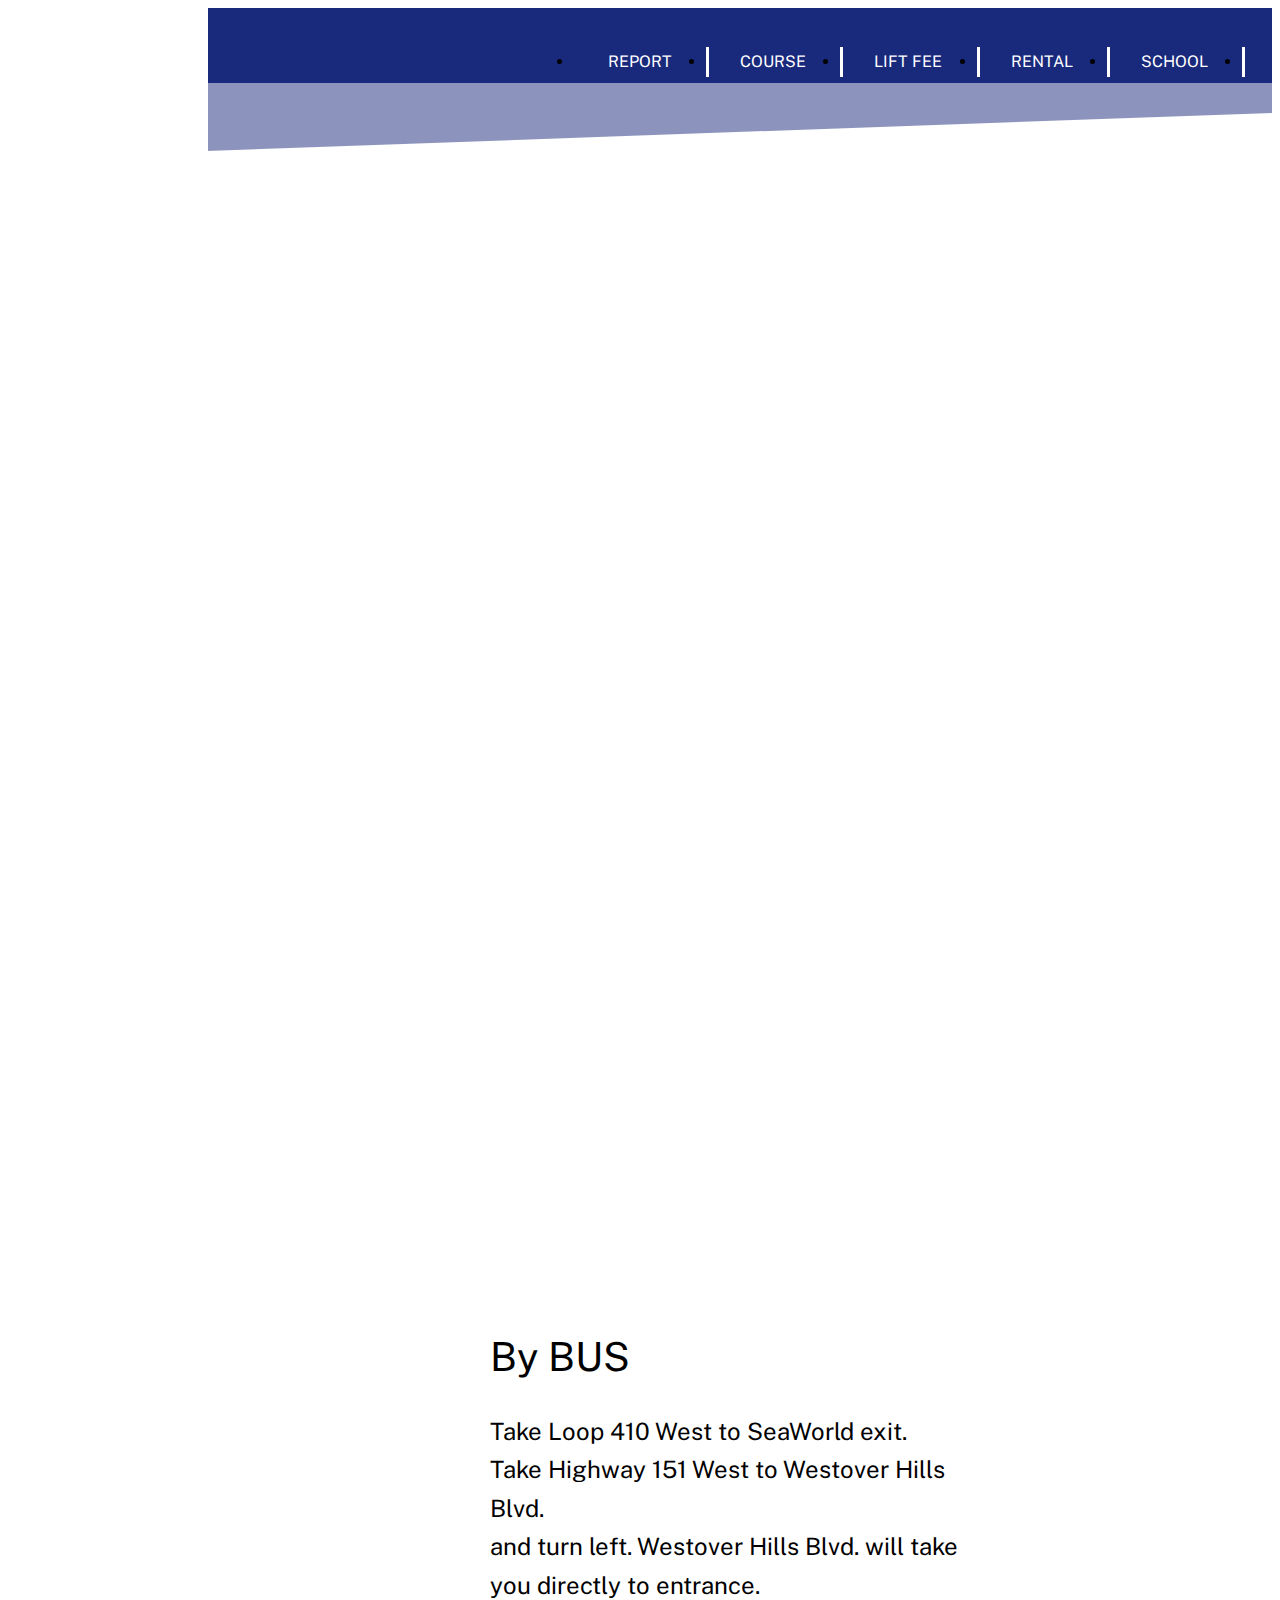
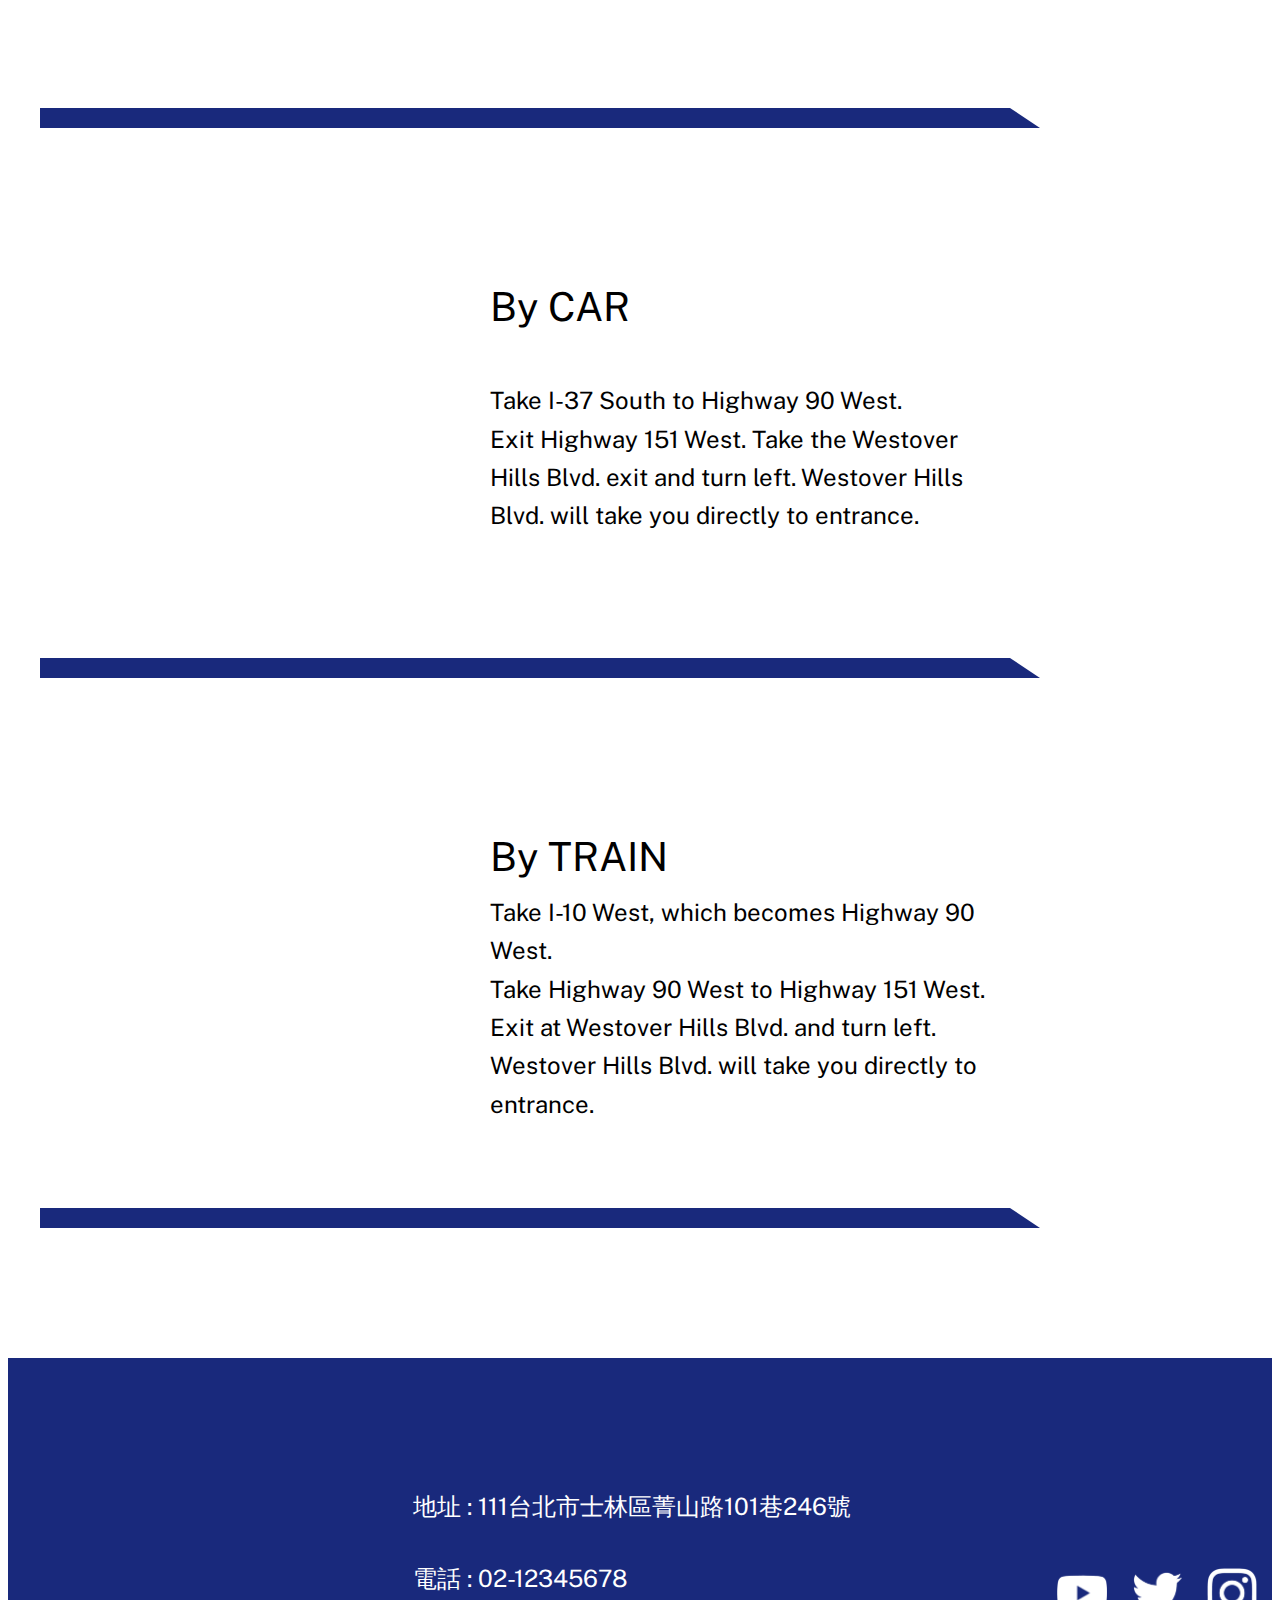
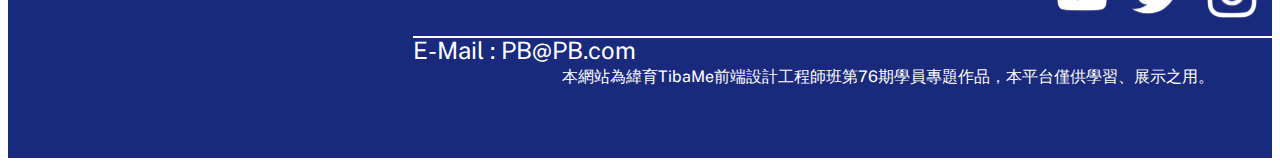
==== access.html @ 833af472 "0419" ====
<!DOCTYPE html>
<html lang="en">
<head>
    <meta charset="UTF-8">
    <meta http-equiv="X-UA-Compatible" content="IE=edge">
    <meta name="viewport" content="width=device-width, initial-scale=1.0">
    <link rel="stylesheet" href="./css/access.css">
    <link rel="stylesheet" href="./css/common.css">
    <link rel="preconnect" href="https://fonts.googleapis.com">
    <link rel="preconnect" href="https://fonts.gstatic.com" crossorigin>
    <link href="https://fonts.googleapis.com/css2?family=M+PLUS+Rounded+1c&family=Noto+Sans+TC&family=Public+Sans&display=swap" rel="stylesheet">
    <title>ACCESS | POWDER BLANC</title>
</head>
<body>
    <header>
        
        <!-- /* --------- header top --------- */ -->
        <section class="header-top">
                           
            <nav class="header-menu">
                <a href="./index.html" class="logo"><img src="./IMG/Logo_B.png" alt=""></a>
                <ul>
                    <li><a href="./report.html">REPORT</a></li>
                    <li><a href="./course.html">COURSE</a></li>
                    <li><a href="./lift_fee.html">LIFT FEE</a></li>
                    <li><a href="./rental.html">RENTAL</a></li>
                    <li><a href="./school.html">SCHOOL</a></li>
                    <li><a href="./access.html">ACCESS</a></li>
                </ul>
                
                </section>    
            </nav>   
        </section>
        
        <!-- /* --------- header bottom --------- */ -->
        <section class="header-bottom">
            <img src="./IMG/contour_map_BL.png" alt="">
            
        </section>       
    </header>


    <!-- ---------------- map ------------------ -->

    <iframe src="https://www.google.com/maps/embed?pb=!1m18!1m12!1m3!1d14444.143607897951!2d121.56549232672185!3d25.168265563187532!2m3!1f0!2f0!3f0!3m2!1i1024!2i768!4f13.1!3m3!1m2!1s0x3442b2648c55e835%3A0xd919763355207088!2z5pOO5aSp5bSX5aSn6I2J5Y6f!5e0!3m2!1szh-TW!2stw!4v1650184307117!5m2!1szh-TW!2stw" width="600" height="450" style="border:0;" allowfullscreen="" loading="lazy" referrerpolicy="no-referrer-when-downgrade"></iframe>


    <!-- ---------------- trans ------------------ -->

    <article class="trans">

        <img src="./IMG/access/bus2.png" alt="">

        <section class="info bus-info">
            <p>
                Take Loop 410 West to SeaWorld exit.<br>
                Take Highway 151 West to Westover Hills Blvd.<br>and turn left. Westover Hills Blvd. will take you directly to entrance.</p>

        </section>

    </article>

    <article class="trans">

        <img src="./IMG/access/car2.jpg" alt="">
        
        <section class="info car-info">
            <p>Take I-37 South to Highway 90 West.<br>Exit Highway 151 West. Take the Westover Hills Blvd. exit and turn left. Westover Hills Blvd. will take you directly to entrance.</p>

        </section>

    </article>

    <article class="trans">

        <img src="./IMG/access/train2.png" alt="">
        
        <section class="info train-info">
            <p>Take I-10 West, which becomes Highway 90 West.<br> Take Highway 90 West to Highway 151 West.<br> Exit at Westover Hills Blvd. and turn left. Westover Hills Blvd. will take you directly to entrance.</p>

        </section>

    </article>
    

    <!-- /* --------- footer --------- */ -->
    
    <footer>
        
        <section class="footer">

            <section class="footer-logo">
                <img src="./IMG/Logo_W.png" alt="">
    
            </section>
    
            <section class="footer-info">
    
                <section class="info-access">
    
                    <p>地址 : 111台北市士林區菁山路101巷246號</p>
                    <p>電話 : 02-12345678</p>
                    <p>E-Mail : PB@PB.com</p>
    
                </section>
    
                <section class="info-sns">

                    <a href="#"><img src="./IMG/sns_icon/yt_icon.png" alt=""></a>
                    <a href="#"><img src="./IMG/sns_icon/twitter_icon.png" alt=""></a>
                    <a href="#"><img src="./IMG/sns_icon/ig_icon.png" alt=""></a>
                    <a href="#"><img src="./IMG/sns_icon/fb_icon.png" alt=""></a>

                </section>    
            </section>
        </section>
    </footer>

    
</body>
</html>
---- css/access.css ----
@import url(reset.css);

body{
    background-color: #fff;
    /* font-family: 'M PLUS Rounded 1c', sans-serif; */
    /* font-family: 'Noto Sans TC', sans-serif; */
    font-family: 'Public Sans', sans-serif;
}


/* --------- header top --------- */

header{
    margin: auto;
    width: 100%;
    height: 650px;
    background-image: url("../IMG/access/top_bg.jpg");
    background-repeat:no-repeat;
    background-size: cover;
    background-position: top center;

    position: relative;

    overflow: hidden;
}
.header-top{
    height: 75px;
    background-color:#19297C;
    
    position: relative;
    
    
}

.header-top:before{
    content: '';
    display: block;
    height: 150px;
    background-color: rgb(25, 41, 124, 50%);
    clip-path: polygon(0 0, 100% 0, 100% 70%, 0% 100%); 
}


.header-menu{
    width: 1366px;
    margin: auto;
    display: flex;
    
    position: absolute;
    top: 0;
    right: 0;
    left: 0;
    margin: auto;
    
}


.header-menu .logo{
    width: 200px;
    height: 250px;
    background-color: #fff;
    display: block;
    clip-path: polygon(0 0, 100% 0%, 100% 85%, 0% 100%);
    
}

.header-menu .logo img{
    width: 150px;
    margin: auto;
    padding-top: 40px;
    display: block;
}

.header-menu ul{
    display: flex;
    margin-left: auto;
    width: 800px;
    height: 75px;
    
    position: relative;
}

.header-menu ul::before{
    content: 'ACCESS';
    color: #fff;
    font-size: 64px;
    font-weight: bold;



    position: absolute;
    bottom: -520px;
    left: -500px;
    z-index: 99;
}



.header-menu li{
    flex-grow: 1;
}

.header-menu li a{
    line-height: 75px;
    color: #fff;
    text-decoration: none;
    text-align: center;
    display: block;
    position: relative;
}

.header-menu li a:before{
    content: '';
    display: block;
    width: 3px;
    height: 30px;
    background-color: #fff;

    position: absolute;
    top: 0;
    bottom: 0;
    margin: auto; 
}

.header-menu li:nth-child(1)>a:before{
    display: none;
}

.header-menu li a:hover{
    color: yellow;
}

/* --------- header bottom --------- */


.header-bottom{
    position: absolute;
    bottom: 0;
    right: 0;
    left: 0;
    margin: auto;
    
    clip-path: polygon(0 20%, 100% 70%, 100% 100%, 0% 100%);

     
}


.header-bottom img{
    display: block;
    right: 0;
    left: 0;
    margin: auto;
}


/* <!-- ---------------- map ------------------ --> */

iframe{
    width: 1366px;
    display: block;
    margin: 100px auto;
}

/* <!-- ---------------- trans ------------------ --> */

.trans{
    width: 1200px;
    height: 400px;
    margin: auto;
    margin-bottom: 150px;
    display: flex;

    position: relative;
}

.trans::after{
    content: '';
    display: block;
    width: 1000px;
    height: 20px;
    background-color:#19297C;

    position: absolute;
    bottom: -20px;

    clip-path: polygon(0 0, 97% 0, 100% 100%, 0% 100%);
}

.trans img{
    flex-basis: 400px;
}

.trans .info{
    height: 250px;
    width: 500px;
    margin-left: 50px;
    align-self: center;
    display: flex;

    position: relative;
}

.trans .bus-info::before{
    content: 'By BUS';
    display: block;
    height: 50px;
    font-size: 40px;

    position: absolute;
    top: -50px;
}

.trans .car-info::before{
    content: 'By CAR';
    display: block;
    height: 50px;
    font-size: 40px;

    position: absolute;
    top: -50px;
}

.trans .train-info::before{
    content: 'By TRAIN';
    display: block;
    height: 50px;
    font-size: 40px;

    position: absolute;
    top: -50px;
}

.trans .info p{
    font-size: 24px;
    line-height: 1.6;
    align-self: center;
}
---- css/common.css ----
/* --------- header top --------- */
/* 

header{
    margin: auto;
    width: 100%;
    height: 1000px;
    
    background-repeat:no-repeat;
    background-size: cover;
    background-position: top center;

    position: relative;

    overflow: hidden;
}
.header-top{
    height: 75px;
    background-color:#19297C;
    
    position: relative;
     
}

.header-top:before{
    content: '';
    display: block;
    height: 150px;
    background-color: rgb(25, 41, 124, 50%);
    clip-path: polygon(0 0, 100% 0, 100% 70%, 0% 100%); 
}


.header-menu{
    width: 1366px;
    margin: auto;
    display: flex;

    position: absolute;
    top: 0;
    right: 0;
    left: 0;
    margin: auto;
}


.header-menu .logo{
    width: 200px;
    height: 250px;
    background-color: #fff;
    display: block;
    clip-path: polygon(0 0, 100% 0%, 100% 85%, 0% 100%);

}

.header-menu .logo img{
    width: 150px;
    margin: auto;
    padding-top: 40px;
    display: block;
}

.header-menu ul{
    display: flex;
    margin-left: auto;
    width: 800px;
    height: 75px;
}

.header-menu li{
    flex-grow: 1;
}

.header-menu li a{
    line-height: 75px;
    color: #fff;
    text-decoration: none;
    text-align: center;
    display: block;
    position: relative;
}

.header-menu li a:before{
    content: '';
    display: block;
    width: 3px;
    height: 30px;
    background-color: #fff;

    position: absolute;
    top: 0;
    bottom: 0;
    margin: auto; 
}

.header-menu li:nth-child(1)>a:before{
    display: none;
}

.header-menu li a:hover{
    color: yellow;
}   */


/* --------- header bottom --------- */

/* 
.header-bottom{
    position: absolute;
    bottom: -10px;
    right: 0;
    left: 0;
    margin: auto;
    
    clip-path: polygon(0 20%, 100% 70%, 100% 100%, 0% 100%);

    
}


.header-bottom img{
    display: block;
    right: 0;
    left: 0;
    margin: auto;
}

 */




/* --------- footer --------- */

footer{
    height: 400px;
    background-color: #19297C;
}

.footer{
    width: 1366px;
    margin: auto;

    display: flex;
}

.footer-logo{
    height: 400px;
    flex-grow: 1;
}

.footer-logo img{
    width: 200px;
    display: block;
    margin: 110px auto;
}

.footer-info{
    flex-grow: 5;
    display: flex;

    position: relative;
}

.footer-info::before{
    content: '';
    display: block;
    width: 950px;
    height: 2px;
    background-color: #fff;

    position: absolute;
    bottom: 120px;
    left: 100px;
}

.footer-info::after{
    content: '本網站為緯育TibaMe前端設計工程師班第76期學員專題作品，本平台僅供學習、展示之用。';
    display: block;
    width: 950px;
    color: #fff;
    text-align: center;

    position: absolute;
    bottom: 70px;
    left: 100px;
}

.footer-info .info-access{
    color: #fff;
    height: 150px;
    font-size: 24px;
    line-height: 2;
    margin: 100px 0 0 100px;
    
    flex-grow: 2;
}

.footer-info .info-sns{
    width: 300px;
    height: 50px;
    display: flex;

    position: absolute;
    bottom: 140px;
    right: 30px;
}

.footer-info .info-sns a{
    width: 50px;
    height: 50px;
    display: block;
    margin: auto;
}

.footer-info .info-sns img{
    width: 50px;
}
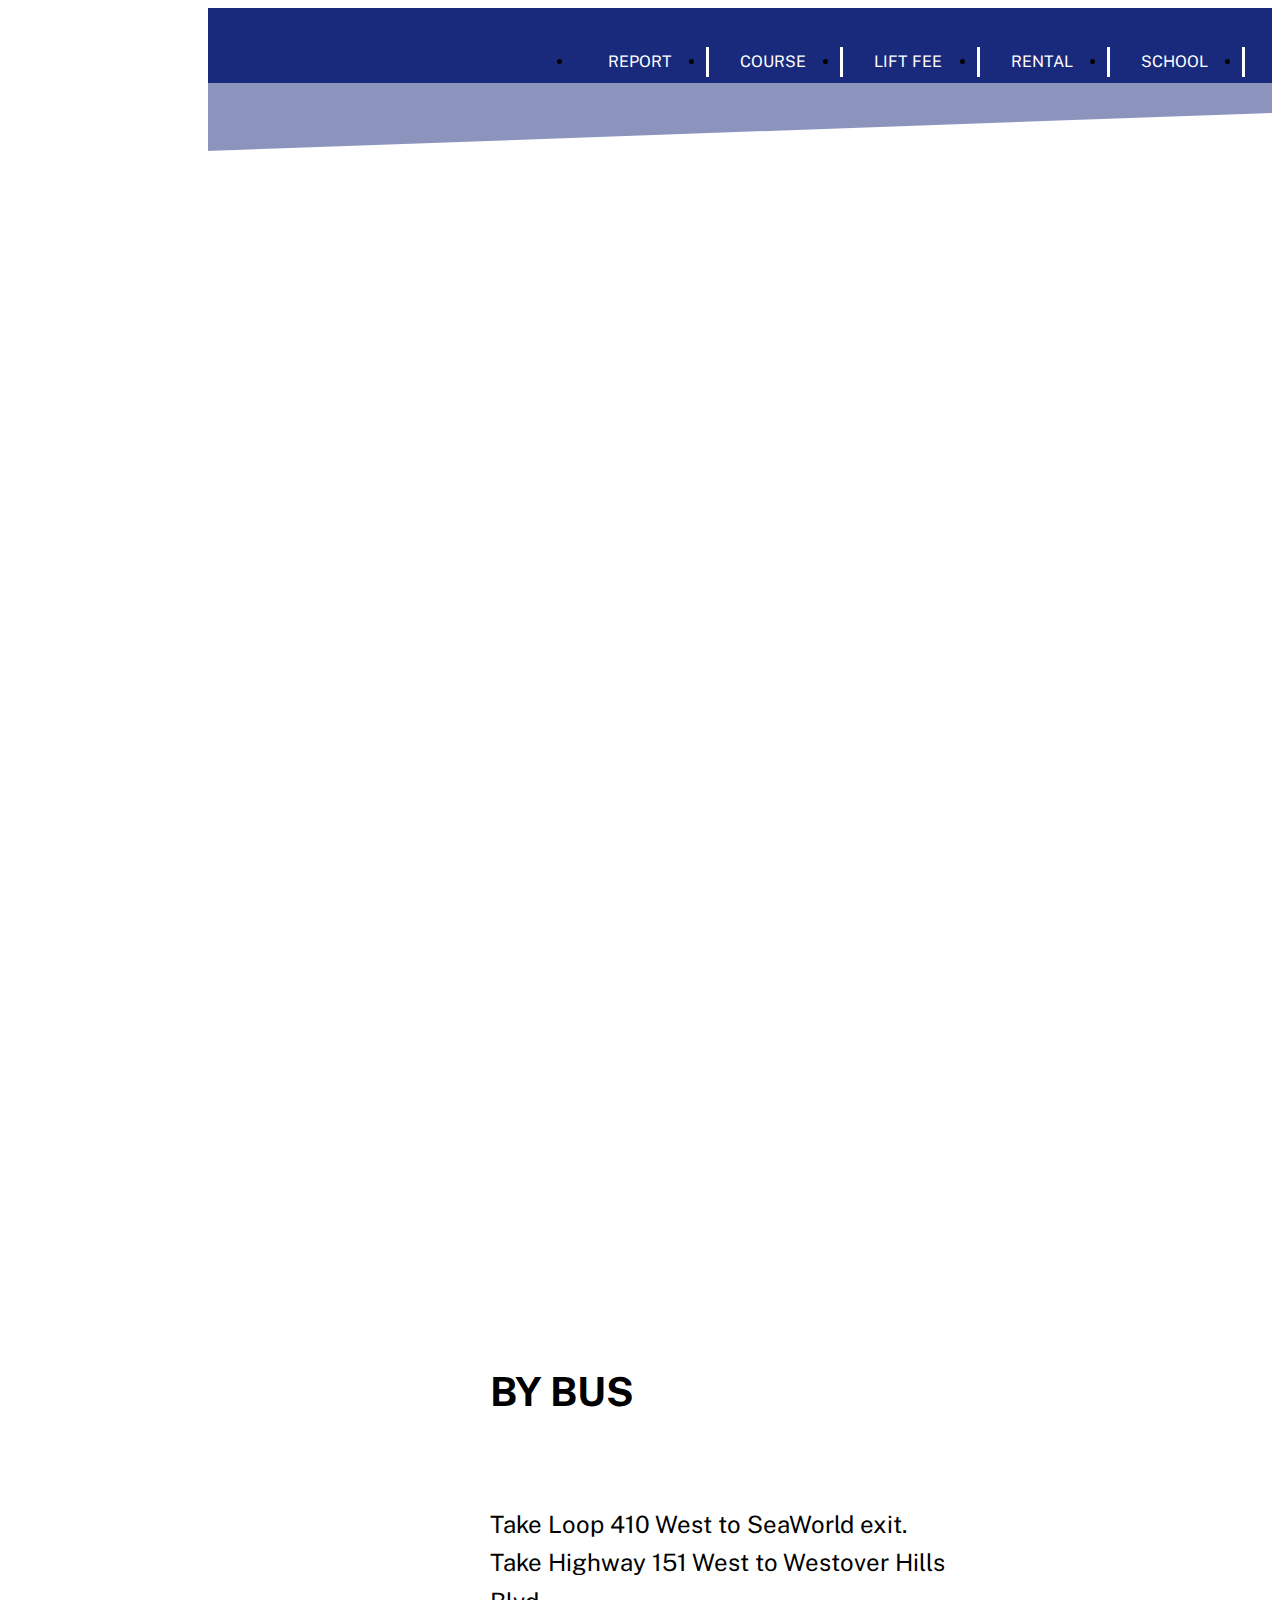
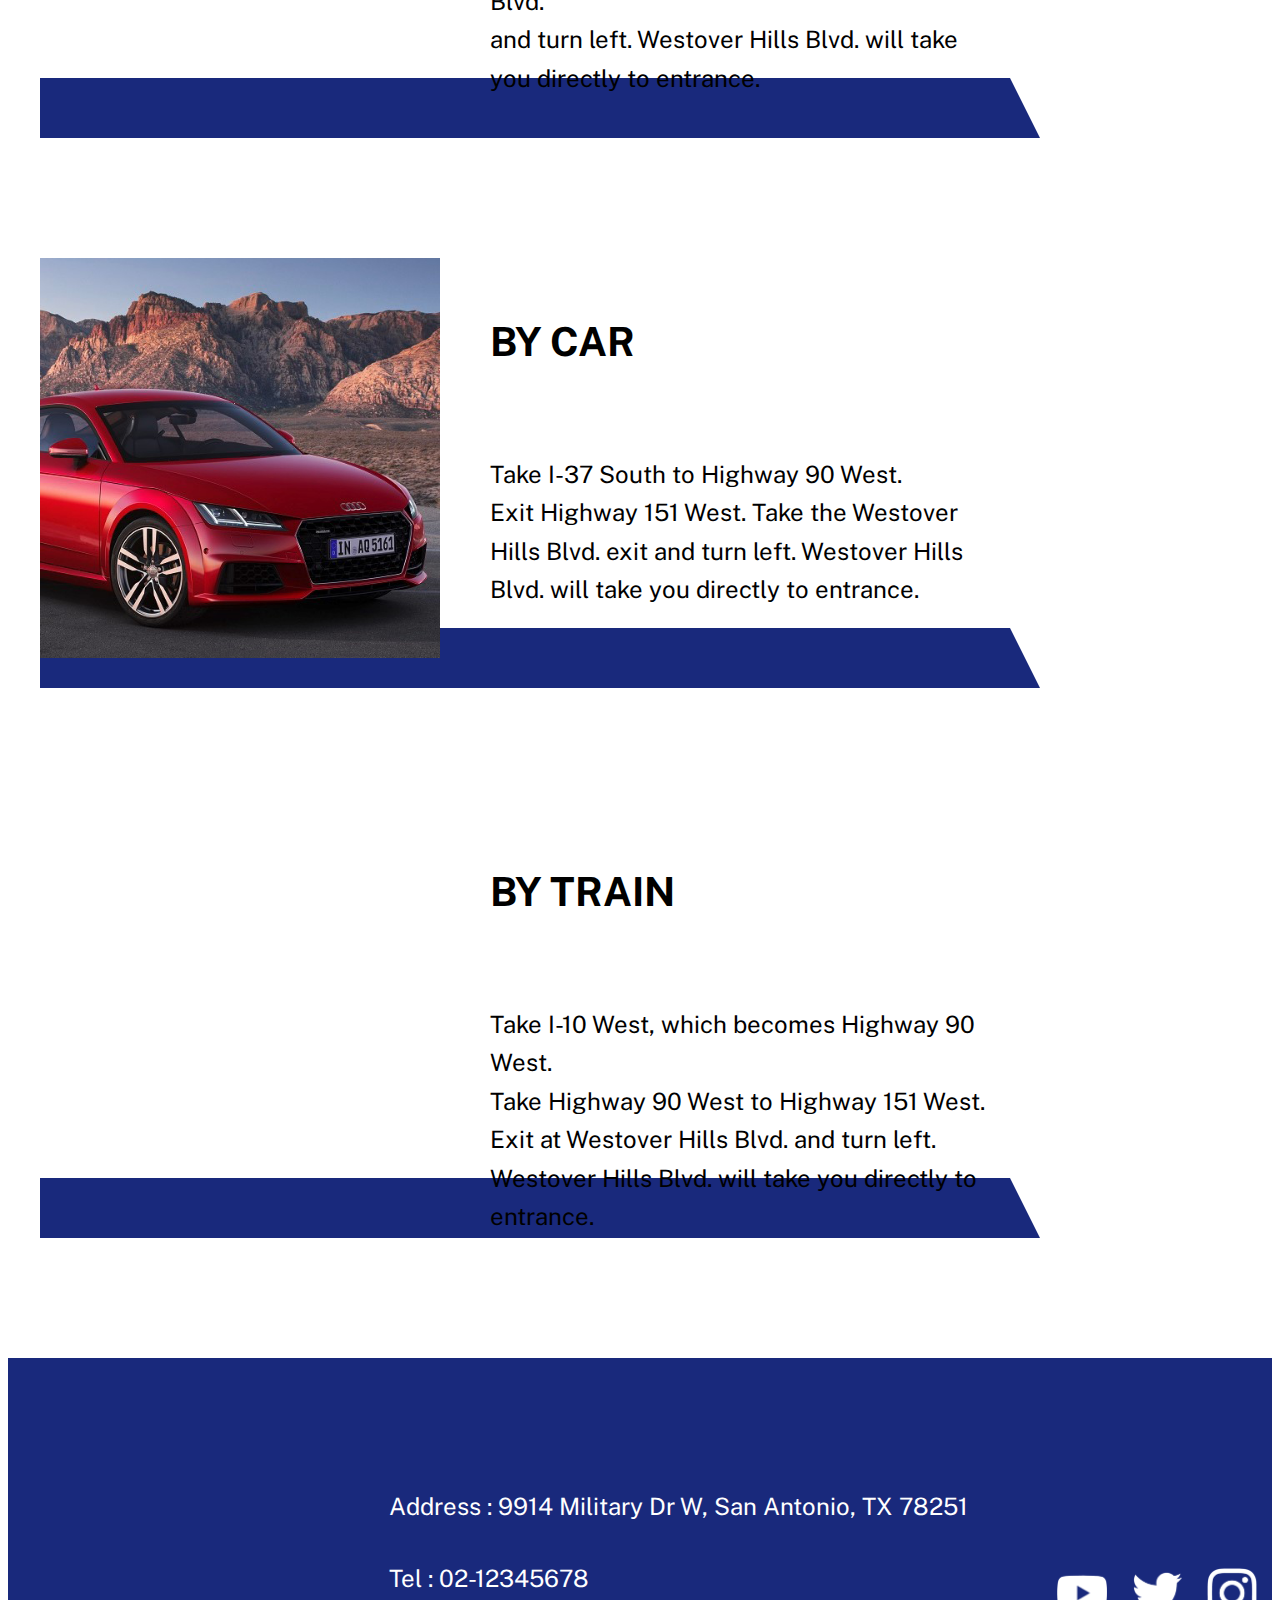
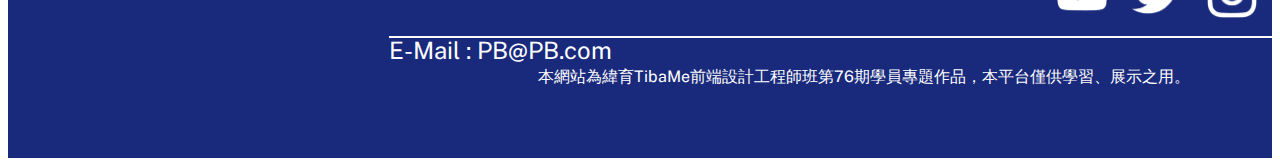
==== commit 136d543f: "0423" ====
--- a/access.html
+++ b/access.html
@@ -4,8 +4,8 @@
     <meta charset="UTF-8">
     <meta http-equiv="X-UA-Compatible" content="IE=edge">
     <meta name="viewport" content="width=device-width, initial-scale=1.0">
+    <link rel="stylesheet" href="./css/common.css">
     <link rel="stylesheet" href="./css/access.css">
-    <link rel="stylesheet" href="./css/common.css">
     <link rel="preconnect" href="https://fonts.googleapis.com">
     <link rel="preconnect" href="https://fonts.gstatic.com" crossorigin>
     <link href="https://fonts.googleapis.com/css2?family=M+PLUS+Rounded+1c&family=Noto+Sans+TC&family=Public+Sans&display=swap" rel="stylesheet">
@@ -52,9 +52,8 @@
         <img src="./IMG/access/bus2.png" alt="">
 
         <section class="info bus-info">
-            <p>
-                Take Loop 410 West to SeaWorld exit.<br>
-                Take Highway 151 West to Westover Hills Blvd.<br>and turn left. Westover Hills Blvd. will take you directly to entrance.</p>
+            <h3>BY BUS</h3>
+            <p>Take Loop 410 West to SeaWorld exit.<br>Take Highway 151 West to Westover Hills Blvd.<br>and turn left. Westover Hills Blvd. will take you directly to entrance.</p>
 
         </section>
 
@@ -65,6 +64,7 @@
         <img src="./IMG/access/car2.jpg" alt="">
         
         <section class="info car-info">
+            <h3>BY CAR</h3>
             <p>Take I-37 South to Highway 90 West.<br>Exit Highway 151 West. Take the Westover Hills Blvd. exit and turn left. Westover Hills Blvd. will take you directly to entrance.</p>
 
         </section>
@@ -76,6 +76,7 @@
         <img src="./IMG/access/train2.png" alt="">
         
         <section class="info train-info">
+            <h3>BY TRAIN</h3>
             <p>Take I-10 West, which becomes Highway 90 West.<br> Take Highway 90 West to Highway 151 West.<br> Exit at Westover Hills Blvd. and turn left. Westover Hills Blvd. will take you directly to entrance.</p>
 
         </section>
@@ -98,8 +99,8 @@
     
                 <section class="info-access">
     
-                    <p>地址 : 111台北市士林區菁山路101巷246號</p>
-                    <p>電話 : 02-12345678</p>
+                    <p>Address : 9914 Military Dr W, San Antonio, TX 78251</p>
+                    <p>Tel : 02-12345678</p>
                     <p>E-Mail : PB@PB.com</p>
     
                 </section>
--- a/css/common.css
+++ b/css/common.css
@@ -1,133 +1,3 @@
-/* --------- header top --------- */
-/* 
-
-header{
-    margin: auto;
-    width: 100%;
-    height: 1000px;
-    
-    background-repeat:no-repeat;
-    background-size: cover;
-    background-position: top center;
-
-    position: relative;
-
-    overflow: hidden;
-}
-.header-top{
-    height: 75px;
-    background-color:#19297C;
-    
-    position: relative;
-     
-}
-
-.header-top:before{
-    content: '';
-    display: block;
-    height: 150px;
-    background-color: rgb(25, 41, 124, 50%);
-    clip-path: polygon(0 0, 100% 0, 100% 70%, 0% 100%); 
-}
-
-
-.header-menu{
-    width: 1366px;
-    margin: auto;
-    display: flex;
-
-    position: absolute;
-    top: 0;
-    right: 0;
-    left: 0;
-    margin: auto;
-}
-
-
-.header-menu .logo{
-    width: 200px;
-    height: 250px;
-    background-color: #fff;
-    display: block;
-    clip-path: polygon(0 0, 100% 0%, 100% 85%, 0% 100%);
-
-}
-
-.header-menu .logo img{
-    width: 150px;
-    margin: auto;
-    padding-top: 40px;
-    display: block;
-}
-
-.header-menu ul{
-    display: flex;
-    margin-left: auto;
-    width: 800px;
-    height: 75px;
-}
-
-.header-menu li{
-    flex-grow: 1;
-}
-
-.header-menu li a{
-    line-height: 75px;
-    color: #fff;
-    text-decoration: none;
-    text-align: center;
-    display: block;
-    position: relative;
-}
-
-.header-menu li a:before{
-    content: '';
-    display: block;
-    width: 3px;
-    height: 30px;
-    background-color: #fff;
-
-    position: absolute;
-    top: 0;
-    bottom: 0;
-    margin: auto; 
-}
-
-.header-menu li:nth-child(1)>a:before{
-    display: none;
-}
-
-.header-menu li a:hover{
-    color: yellow;
-}   */
-
-
-/* --------- header bottom --------- */
-
-/* 
-.header-bottom{
-    position: absolute;
-    bottom: -10px;
-    right: 0;
-    left: 0;
-    margin: auto;
-    
-    clip-path: polygon(0 20%, 100% 70%, 100% 100%, 0% 100%);
-
-    
-}
-
-
-.header-bottom img{
-    display: block;
-    right: 0;
-    left: 0;
-    margin: auto;
-}
-
- */
-
-
 
 
 /* --------- footer --------- */
--- a/css/access.css
+++ b/css/access.css
@@ -178,11 +178,12 @@
     content: '';
     display: block;
     width: 1000px;
-    height: 20px;
+    height: 60px;
     background-color:#19297C;
 
     position: absolute;
-    bottom: -20px;
+    bottom: -30px;
+    z-index: -1;
 
     clip-path: polygon(0 0, 97% 0, 100% 100%, 0% 100%);
 }
@@ -192,44 +193,16 @@
 }
 
 .trans .info{
-    height: 250px;
+    height: 350px;
     width: 500px;
     margin-left: 50px;
-    align-self: center;
-    display: flex;
-
-    position: relative;
-}
-
-.trans .bus-info::before{
-    content: 'By BUS';
-    display: block;
-    height: 50px;
+}
+
+.trans .info h3{
     font-size: 40px;
-
-    position: absolute;
-    top: -50px;
-}
-
-.trans .car-info::before{
-    content: 'By CAR';
-    display: block;
-    height: 50px;
-    font-size: 40px;
-
-    position: absolute;
-    top: -50px;
-}
-
-.trans .train-info::before{
-    content: 'By TRAIN';
-    display: block;
-    height: 50px;
-    font-size: 40px;
-
-    position: absolute;
-    top: -50px;
-}
+    padding: 20px 0 50px 0;
+}
+
 
 .trans .info p{
     font-size: 24px;
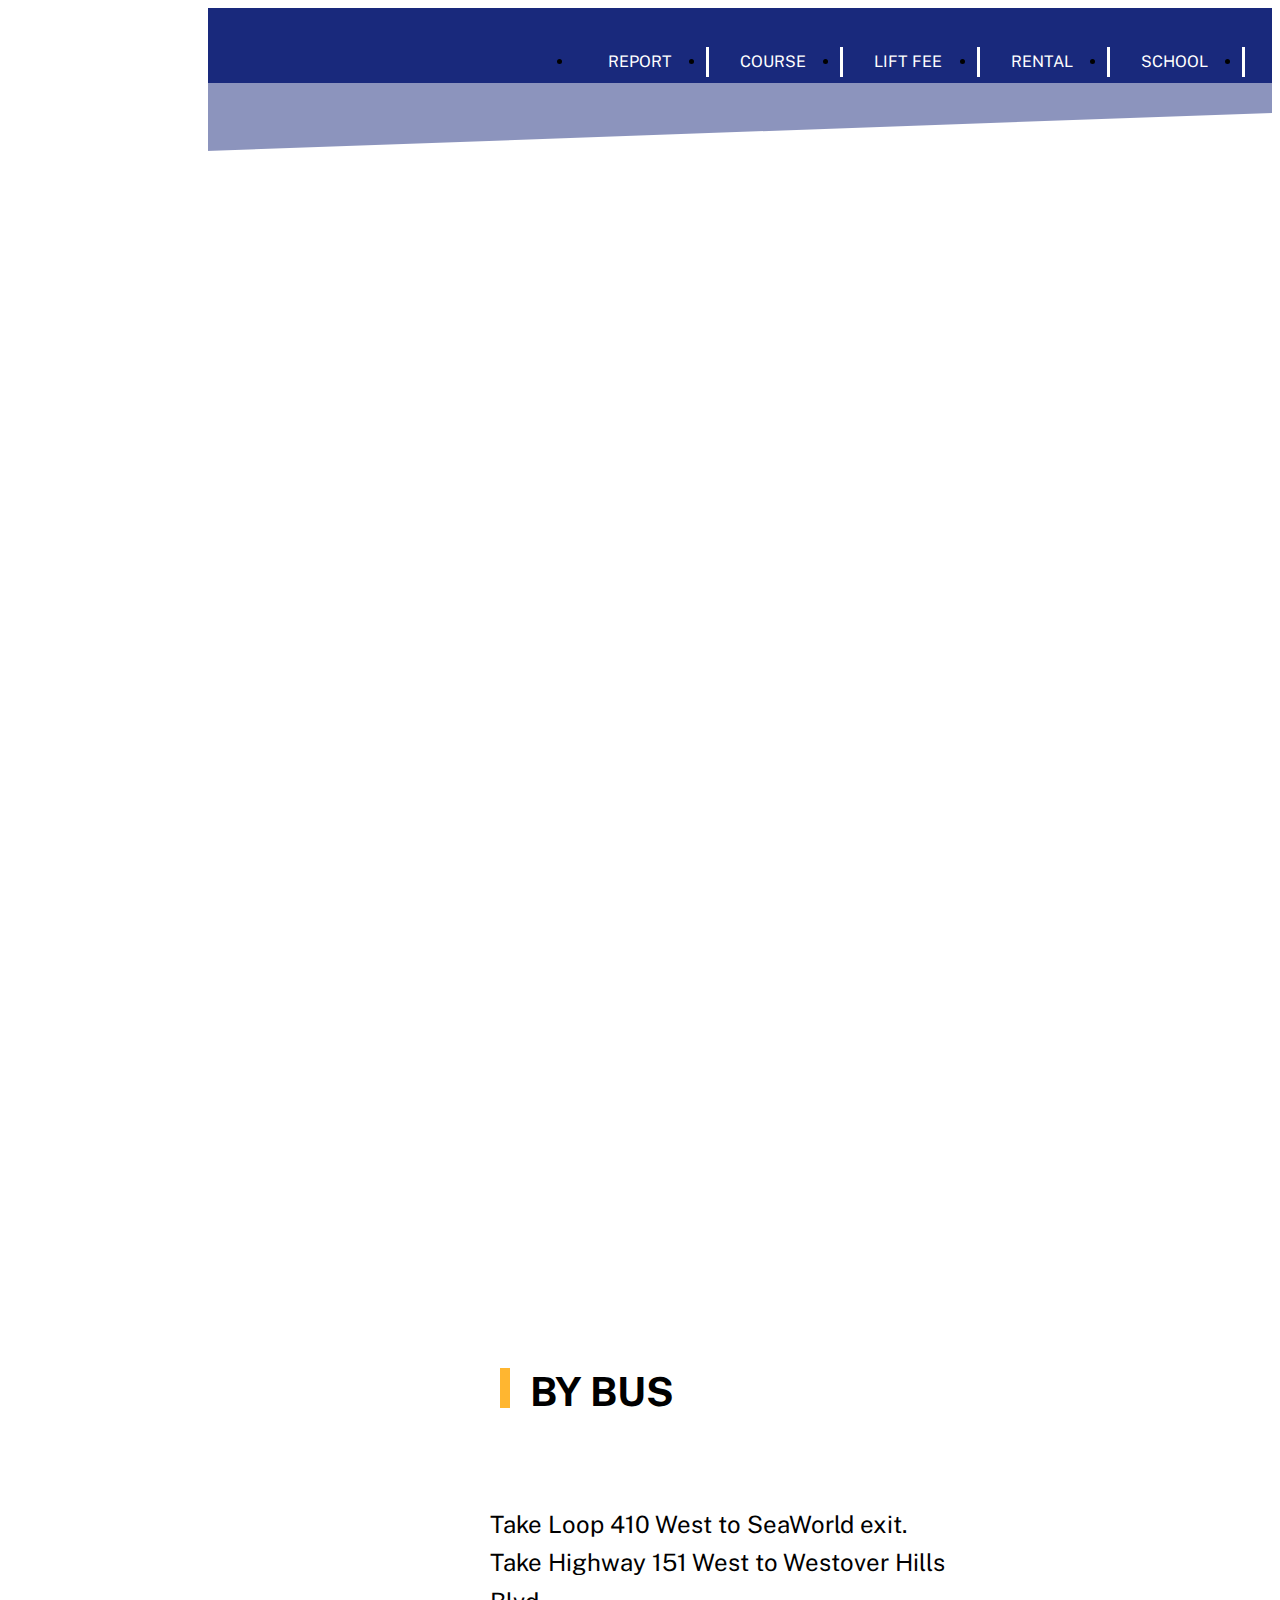
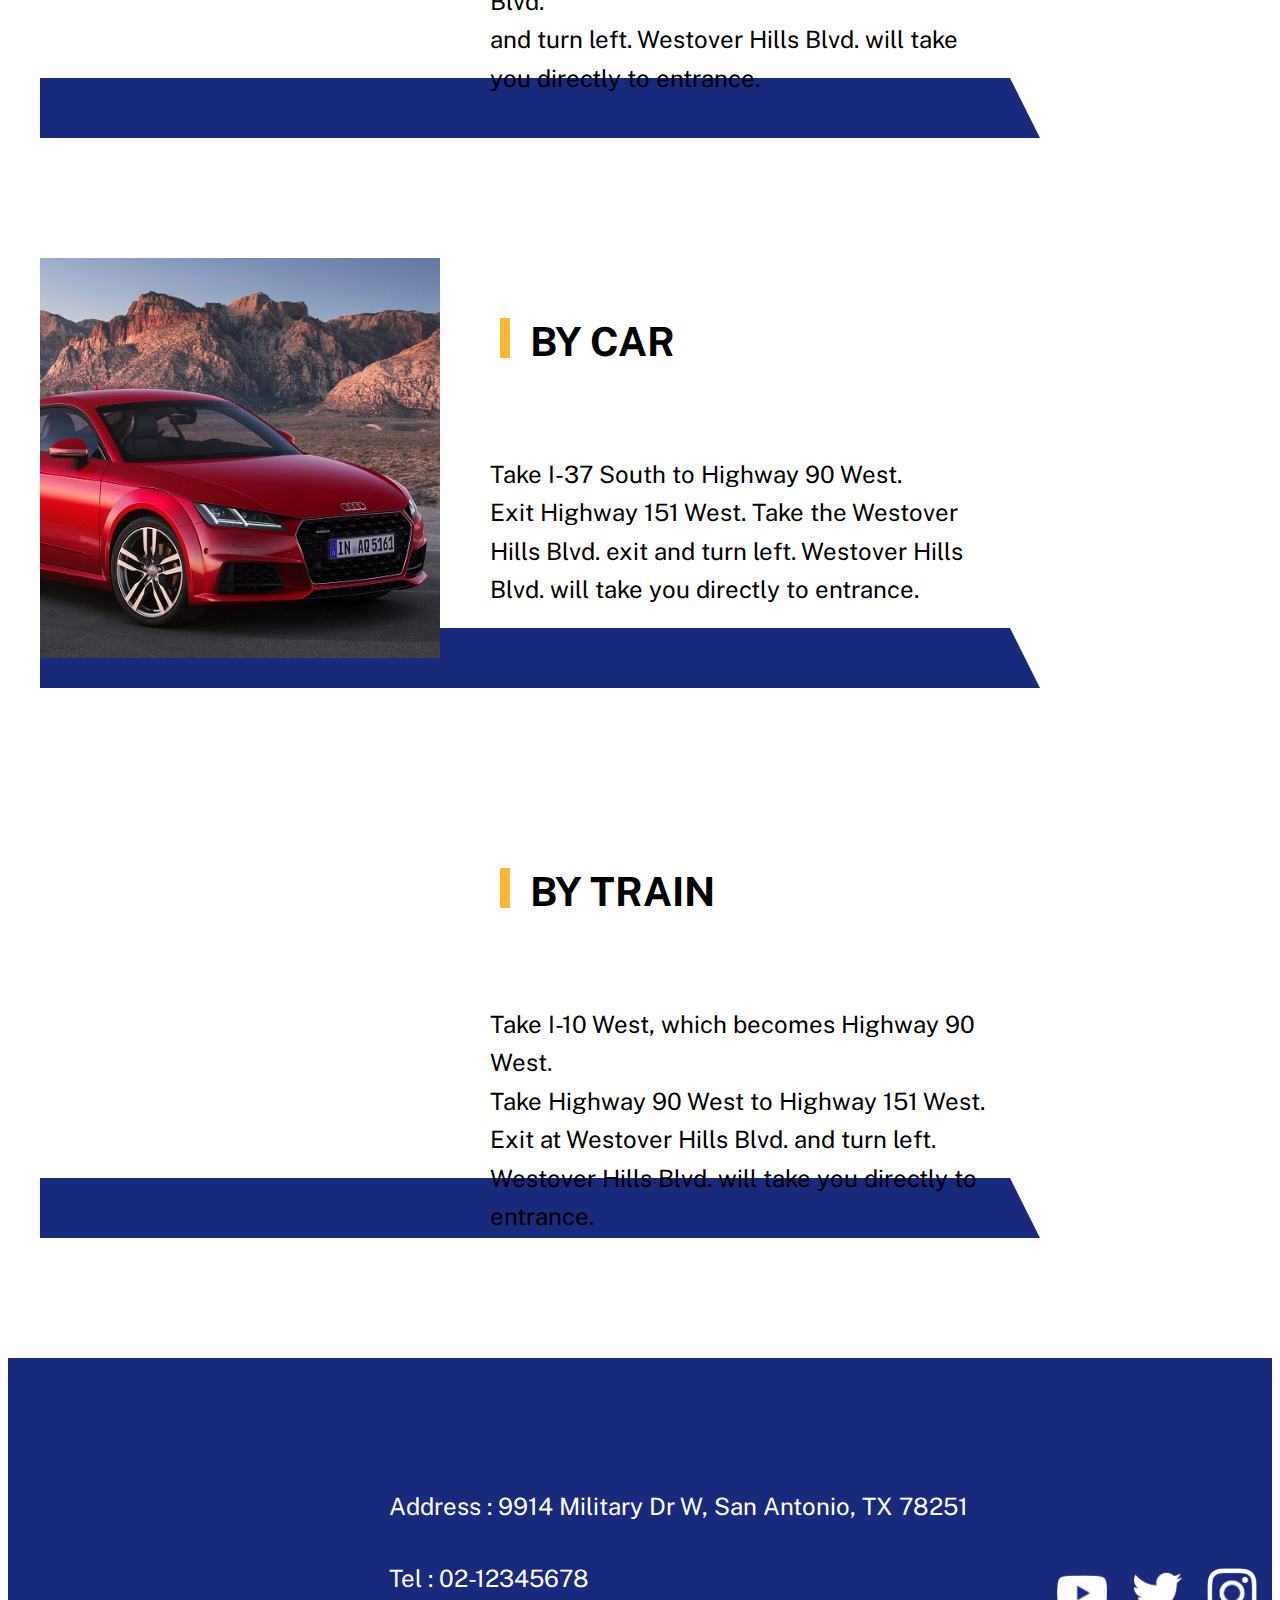
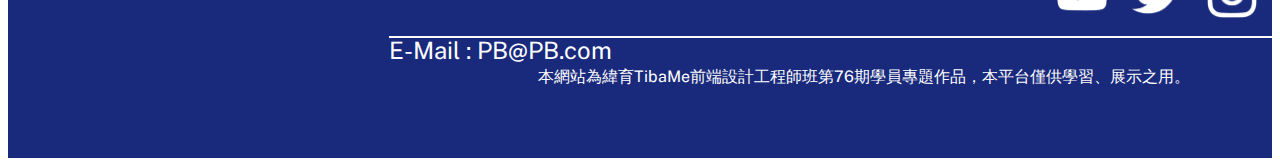
==== commit 67fa4484: "0427" ====
--- a/access.html
+++ b/access.html
@@ -6,6 +6,7 @@
     <meta name="viewport" content="width=device-width, initial-scale=1.0">
     <link rel="stylesheet" href="./css/common.css">
     <link rel="stylesheet" href="./css/access.css">
+    <link rel="stylesheet" href="./css/access_RWD.css">
     <link rel="preconnect" href="https://fonts.googleapis.com">
     <link rel="preconnect" href="https://fonts.gstatic.com" crossorigin>
     <link href="https://fonts.googleapis.com/css2?family=M+PLUS+Rounded+1c&family=Noto+Sans+TC&family=Public+Sans&display=swap" rel="stylesheet">
--- a/css/common.css
+++ b/css/common.css
@@ -1,9 +1,6 @@
-
-
 /* --------- footer --------- */
 
 footer{
-    height: 400px;
     background-color: #19297C;
 }
 
@@ -85,4 +82,71 @@
 
 .footer-info .info-sns img{
     width: 50px;
+}
+
+
+
+
+/* --------------- RWD --------------- */
+
+
+@media screen and (max-width:428px) {
+    .footer{
+        width: auto;
+        display: block;
+    }
+
+    .footer-logo{
+        height: 150px;
+        width: 200px;
+        overflow: hidden;
+    }
+
+    .footer-logo img{
+        margin: 30px;
+        width: 100px;
+    }
+
+    .footer-info .info-access{
+        height: 100px;
+        font-size: 12px;
+        margin: 0px auto 100px;
+        text-align: center;
+    }
+    
+    .footer-info::before{
+        width: 200px;
+        height: 1px;
+    
+        bottom: 60px;
+        left: 0;
+        right: 0;
+        margin: auto;
+    }
+
+    .footer-info::after{
+        width: 250px;
+        font-size: 12px;
+
+        bottom: 20px;
+        left: 0;
+        right: 0;
+        margin: auto;
+    }
+    
+    .footer-info .info-sns{
+        width: 200px;
+        height: 30px;
+        text-align: center;
+    
+        bottom: 70px;
+        left: 0;
+        right: 0;
+        margin: auto;
+    }
+
+    .footer-info .info-sns img{
+        width: 20px;
+    }
+       
 }--- a/css/access.css
+++ b/css/access.css
@@ -127,7 +127,7 @@
 }
 
 .header-menu li a:hover{
-    color: yellow;
+    color: #FFB630;
 }
 
 /* --------- header bottom --------- */
@@ -200,7 +200,20 @@
 
 .trans .info h3{
     font-size: 40px;
-    padding: 20px 0 50px 0;
+    padding: 20px 0 50px 40px;
+
+    position: relative;
+}
+
+.trans .info h3::before{
+    content: '';
+    display: block;
+    width: 10px;
+    height: 40px;
+    background-color: #FFB630;
+
+    position: absolute;
+    left: 10px;
 }
 
 
--- a/css/access_RWD.css
+++ b/css/access_RWD.css
@@ -0,0 +1,86 @@
+
+@media screen and (max-width:428px){
+
+
+
+
+
+
+
+
+
+
+
+
+
+
+
+
+
+
+
+    /* <!-- -------------- map 428 ------------ --> */
+    iframe{
+        width: 350px;
+        height: 200px;
+    }
+    /* <!-- ------------- trans 428 ------------ --> */
+    .trans{
+        width: 350px;
+        display: block;
+        margin-bottom: 50px;
+    }
+
+    .trans img{
+        width: 200px;
+        display: block;
+        margin-left: auto;
+    }
+
+    .trans .info{
+        width: auto;
+        height: 200px;
+        margin-left: 10px;
+    }
+
+    .trans .info h3{
+        font-size: 24px;
+        padding-left: 10px;
+        margin-top: -200px;
+    }
+
+    .trans .info p{
+        font-size: 16px;
+        margin-top: 110px;
+        padding: 20px 10px 0 10px;
+
+        position: relative;
+    }
+
+    .trans::after{
+        display: none;
+    } 
+    
+    .trans .info h3::before{
+        width: 8px;
+        height: 25px;
+        
+        left: -5px;
+    }
+
+    .trans p::after{
+        content: '';
+        display: block;
+        width: 300px;
+        height: 15px;
+        background-color:#19297C;
+        
+        clip-path: polygon(5% 0, 100% 0, 100% 100%, 0% 100%);    
+        
+        position: absolute;
+        top: -10px;
+        right: 0;
+        z-index: -1;
+    }
+
+}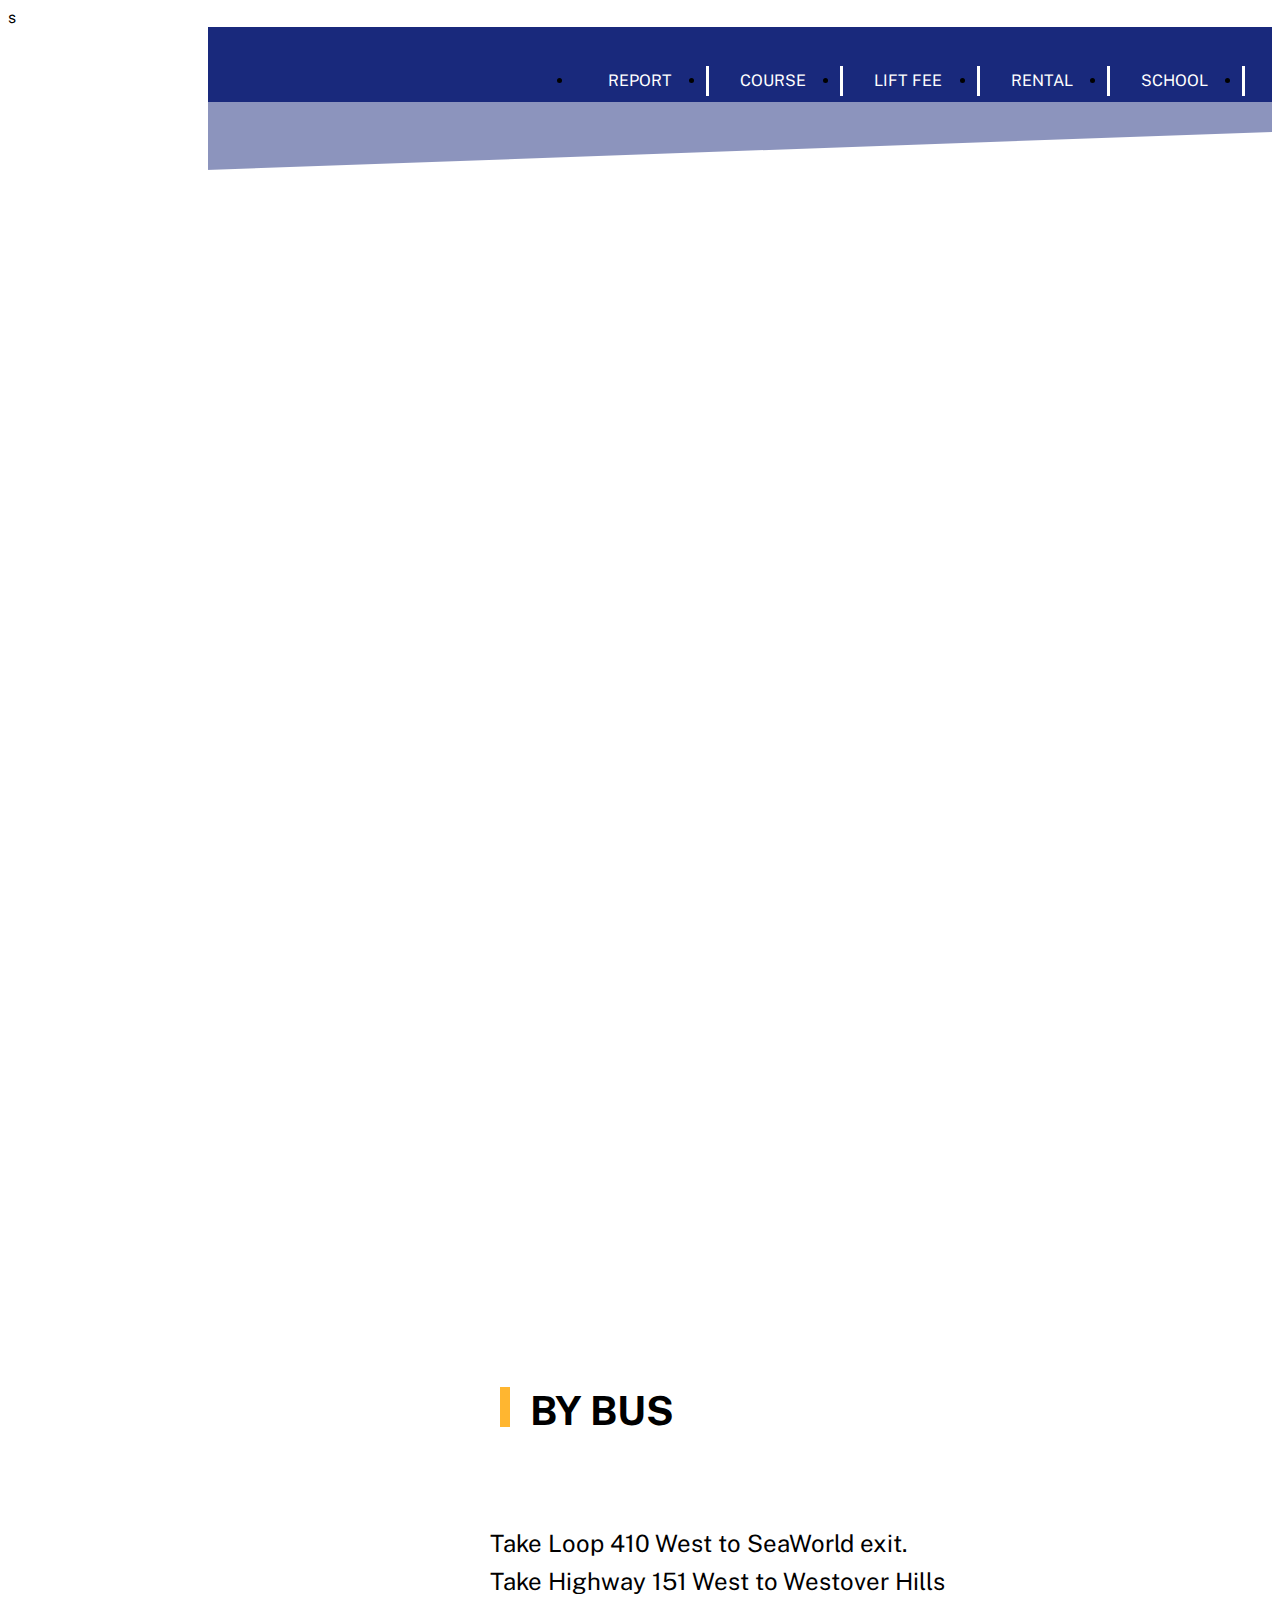
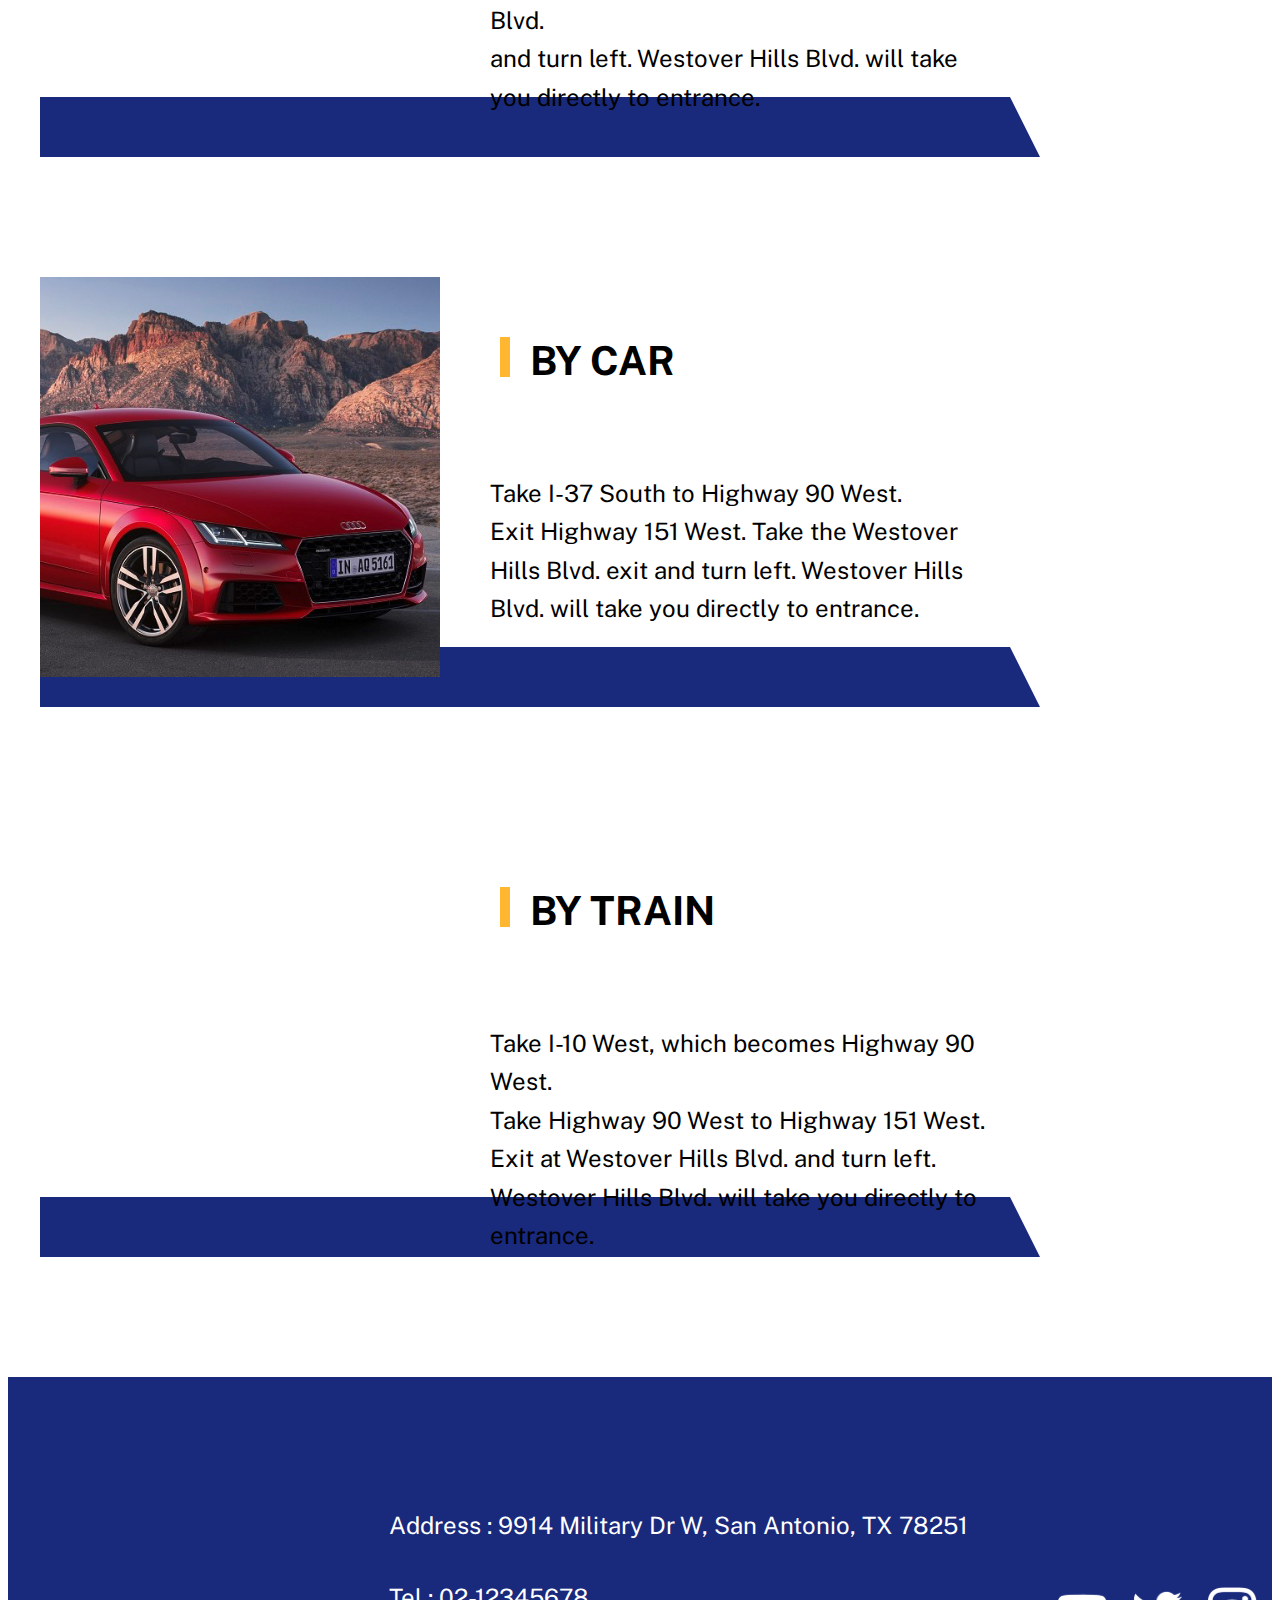
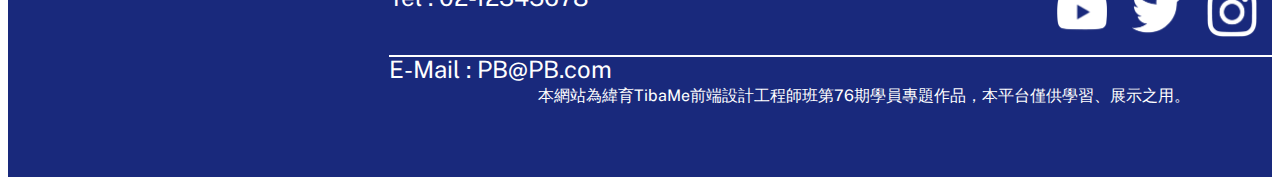
==== commit 0c58d416: "Update access.html" ====
--- a/access.html
+++ b/access.html
@@ -6,6 +6,7 @@
     <meta name="viewport" content="width=device-width, initial-scale=1.0">
     <link rel="stylesheet" href="./css/common.css">
     <link rel="stylesheet" href="./css/access.css">
+    <link rel="stylesheet" href="./css/common_RWD.css">
     <link rel="stylesheet" href="./css/access_RWD.css">
     <link rel="preconnect" href="https://fonts.googleapis.com">
     <link rel="preconnect" href="https://fonts.gstatic.com" crossorigin>
@@ -13,6 +14,8 @@
     <title>ACCESS | POWDER BLANC</title>
 </head>
 <body>
+    s
+    
     <header>
         
         <!-- /* --------- header top --------- */ -->
@@ -20,13 +23,21 @@
                            
             <nav class="header-menu">
                 <a href="./index.html" class="logo"><img src="./IMG/Logo_B.png" alt=""></a>
+                
+                <!-- ----------- hambur ------------ -->
+                <div class="hambur">
+                    <span class="bar"></span>
+                    <span class="bar"></span>
+                    <span class="bar"></span>
+                </div>
+
                 <ul>
-                    <li><a href="./report.html">REPORT</a></li>
-                    <li><a href="./course.html">COURSE</a></li>
-                    <li><a href="./lift_fee.html">LIFT FEE</a></li>
-                    <li><a href="./rental.html">RENTAL</a></li>
-                    <li><a href="./school.html">SCHOOL</a></li>
-                    <li><a href="./access.html">ACCESS</a></li>
+                    <li class="menu_li"><a href="./report.html">REPORT</a></li>
+                    <li class="menu_li"><a href="./course.html">COURSE</a></li>
+                    <li class="menu_li"><a href="./lift_fee.html">LIFT FEE</a></li>
+                    <li class="menu_li"><a href="./rental.html">RENTAL</a></li>
+                    <li class="menu_li"><a href="./school.html">SCHOOL</a></li>
+                    <li class="menu_li"><a href="./access.html">ACCESS</a></li>
                 </ul>
                 
                 </section>    
@@ -43,42 +54,42 @@
 
     <!-- ---------------- map ------------------ -->
 
-    <iframe src="https://www.google.com/maps/embed?pb=!1m18!1m12!1m3!1d14444.143607897951!2d121.56549232672185!3d25.168265563187532!2m3!1f0!2f0!3f0!3m2!1i1024!2i768!4f13.1!3m3!1m2!1s0x3442b2648c55e835%3A0xd919763355207088!2z5pOO5aSp5bSX5aSn6I2J5Y6f!5e0!3m2!1szh-TW!2stw!4v1650184307117!5m2!1szh-TW!2stw" width="600" height="450" style="border:0;" allowfullscreen="" loading="lazy" referrerpolicy="no-referrer-when-downgrade"></iframe>
+    <iframe src="https://www.google.com/maps/embed?pb=!1m18!1m12!1m3!1d6048.761252491437!2d-98.69506338444059!3d29.45503514468192!2m3!1f0!2f0!3f0!3m2!1i1024!2i768!4f13.1!3m3!1m2!1s0x865c42fc31f2dfd1%3A0x15d3e7a100d8c03c!2sAquatica%20San%20Antonio!5e0!3m2!1szh-TW!2stw!4v1651939219739!5m2!1szh-TW!2stw" width="600" height="450" style="border:0;" allowfullscreen="" loading="lazy" referrerpolicy="no-referrer-when-downgrade"></iframe>
 
 
     <!-- ---------------- trans ------------------ -->
 
-    <article class="trans">
+    <article class="trans trans_bus">
 
-        <img src="./IMG/access/bus2.png" alt="">
+        <img class="bus_pich3" src="./IMG/access/bus2.png" alt="">
 
         <section class="info bus-info">
-            <h3>BY BUS</h3>
-            <p>Take Loop 410 West to SeaWorld exit.<br>Take Highway 151 West to Westover Hills Blvd.<br>and turn left. Westover Hills Blvd. will take you directly to entrance.</p>
+            <h3 class="bus_pich3">BY BUS</h3>
+            <p class="bus_p">Take Loop 410 West to SeaWorld exit.<br>Take Highway 151 West to Westover Hills Blvd.<br>and turn left. Westover Hills Blvd. will take you directly to entrance.</p>
 
         </section>
 
     </article>
 
-    <article class="trans">
+    <article class="trans trans_car">
 
-        <img src="./IMG/access/car2.jpg" alt="">
+        <img class="car_pich3" src="./IMG/access/car2.jpg" alt="">
         
         <section class="info car-info">
-            <h3>BY CAR</h3>
-            <p>Take I-37 South to Highway 90 West.<br>Exit Highway 151 West. Take the Westover Hills Blvd. exit and turn left. Westover Hills Blvd. will take you directly to entrance.</p>
+            <h3 class="car_pich3">BY CAR</h3>
+            <p class="car_p">Take I-37 South to Highway 90 West.<br>Exit Highway 151 West. Take the Westover Hills Blvd. exit and turn left. Westover Hills Blvd. will take you directly to entrance.</p>
 
         </section>
 
     </article>
 
-    <article class="trans">
+    <article class="trans trans_train">
 
-        <img src="./IMG/access/train2.png" alt="">
+        <img class="train_pich3" src="./IMG/access/train2.png" alt="">
         
         <section class="info train-info">
-            <h3>BY TRAIN</h3>
-            <p>Take I-10 West, which becomes Highway 90 West.<br> Take Highway 90 West to Highway 151 West.<br> Exit at Westover Hills Blvd. and turn left. Westover Hills Blvd. will take you directly to entrance.</p>
+            <h3 class="train_pich3">BY TRAIN</h3>
+            <p class="train_p">Take I-10 West, which becomes Highway 90 West.<br> Take Highway 90 West to Highway 151 West.<br> Exit at Westover Hills Blvd. and turn left. Westover Hills Blvd. will take you directly to entrance.</p>
 
         </section>
 
@@ -108,16 +119,25 @@
     
                 <section class="info-sns">
 
-                    <a href="#"><img src="./IMG/sns_icon/yt_icon.png" alt=""></a>
-                    <a href="#"><img src="./IMG/sns_icon/twitter_icon.png" alt=""></a>
-                    <a href="#"><img src="./IMG/sns_icon/ig_icon.png" alt=""></a>
-                    <a href="#"><img src="./IMG/sns_icon/fb_icon.png" alt=""></a>
+                    <a href="#" class="sns"><img id="yt" src="./IMG/sns_icon/yt_icon.png" alt=""></a>
+                    <a href="#" class="sns"><img id="twitter" src="./IMG/sns_icon/twitter_icon.png" alt=""></a>
+                    <a href="#" class="sns"><img id="ig" src="./IMG/sns_icon/ig_icon.png" alt=""></a>
+                    <a href="#" class="sns"><img id="fb" src="./IMG/sns_icon/fb_icon.png" alt=""></a>
 
                 </section>    
             </section>
         </section>
     </footer>
 
-    
+
+
+
+
+    <script src="https://cdnjs.cloudflare.com/ajax/libs/gsap/2.0.2/TweenMax.min.js"></script>
+    <script src="https://cdnjs.cloudflare.com/ajax/libs/gsap/2.0.2/TimelineMax.min.js"></script>
+    <script src="https://cdnjs.cloudflare.com/ajax/libs/ScrollMagic/2.0.6/ScrollMagic.min.js"></script>
+    <script src="https://cdnjs.cloudflare.com/ajax/libs/ScrollMagic/2.0.6/plugins/animation.gsap.min.js"></script>
+    <script src="./js/access.js"></script>
+    <script src="./js/common.js"></script>
 </body>
-</html>+</html>
--- a/css/common.css
+++ b/css/common.css
@@ -84,69 +84,3 @@
     width: 50px;
 }
 
-
-
-
-/* --------------- RWD --------------- */
-
-
-@media screen and (max-width:428px) {
-    .footer{
-        width: auto;
-        display: block;
-    }
-
-    .footer-logo{
-        height: 150px;
-        width: 200px;
-        overflow: hidden;
-    }
-
-    .footer-logo img{
-        margin: 30px;
-        width: 100px;
-    }
-
-    .footer-info .info-access{
-        height: 100px;
-        font-size: 12px;
-        margin: 0px auto 100px;
-        text-align: center;
-    }
-    
-    .footer-info::before{
-        width: 200px;
-        height: 1px;
-    
-        bottom: 60px;
-        left: 0;
-        right: 0;
-        margin: auto;
-    }
-
-    .footer-info::after{
-        width: 250px;
-        font-size: 12px;
-
-        bottom: 20px;
-        left: 0;
-        right: 0;
-        margin: auto;
-    }
-    
-    .footer-info .info-sns{
-        width: 200px;
-        height: 30px;
-        text-align: center;
-    
-        bottom: 70px;
-        left: 0;
-        right: 0;
-        margin: auto;
-    }
-
-    .footer-info .info-sns img{
-        width: 20px;
-    }
-       
-}--- a/css/access.css
+++ b/css/access.css
@@ -28,8 +28,6 @@
     background-color:#19297C;
     
     position: relative;
-    
-    
 }
 
 .header-top:before{
@@ -40,7 +38,6 @@
     clip-path: polygon(0 0, 100% 0, 100% 70%, 0% 100%); 
 }
 
-
 .header-menu{
     width: 1366px;
     margin: auto;
@@ -51,9 +48,7 @@
     right: 0;
     left: 0;
     margin: auto;
-    
-}
-
+}
 
 .header-menu .logo{
     width: 200px;
@@ -61,7 +56,6 @@
     background-color: #fff;
     display: block;
     clip-path: polygon(0 0, 100% 0%, 100% 85%, 0% 100%);
-    
 }
 
 .header-menu .logo img{
@@ -86,15 +80,11 @@
     font-size: 64px;
     font-weight: bold;
 
-
-
     position: absolute;
     bottom: -520px;
     left: -500px;
     z-index: 99;
 }
-
-
 
 .header-menu li{
     flex-grow: 1;
@@ -130,6 +120,39 @@
     color: #FFB630;
 }
 
+/* <!-- ----------- hambur ----------------- -- */
+
+.hambur{
+    display: none;
+}
+
+.bar{
+    display: block;
+    width: 40px;
+    height: 5px;
+    background-color: #FFB630;
+    margin-bottom: 8px;
+    -webkit-transition: all 0.3s ease-in-out;
+    transition: all 0.3s ease-in-out;
+}
+
+.hambur.active .bar{
+    opacity: .8;
+}
+
+.hambur.active .bar:nth-child(1) {
+    width: 20px;
+    transform: translateX(40px);
+}
+
+.hambur.active .bar:nth-child(2) {
+    transform: translateX(20px); 
+}
+
+.hambur.active .bar:nth-child(3) {
+    width: 60px;
+}
+
 /* --------- header bottom --------- */
 
 
@@ -157,7 +180,7 @@
 /* <!-- ---------------- map ------------------ --> */
 
 iframe{
-    width: 1366px;
+    width: 1200px;
     display: block;
     margin: 100px auto;
 }
@@ -184,7 +207,7 @@
     position: absolute;
     bottom: -30px;
     z-index: -1;
-
+    
     clip-path: polygon(0 0, 97% 0, 100% 100%, 0% 100%);
 }
 
--- a/css/common_RWD.css
+++ b/css/common_RWD.css
@@ -0,0 +1,132 @@
+@media screen and (max-width:414px) {
+
+    /* ----------- RWD_footer ----------- */
+
+    .footer{
+        width: auto;
+        display: block;
+    }
+
+    .footer-logo{
+        height: 150px;
+        width: 160px;
+        margin: auto;
+        overflow: hidden;
+    }
+    
+    .footer-logo img{
+        margin: 30px auto;
+        width: 100px;
+    }
+
+    .footer-info .info-access{
+        height: 100px;
+        font-size: 12px;
+        margin: 0px auto 100px;
+        text-align: center;
+    }
+    
+    .footer-info::before{
+        width: 200px;
+        height: 1px;
+    
+        bottom: 60px;
+        left: 0;
+        right: 0;
+        margin: auto;
+    }
+
+    .footer-info::after{
+        width: 250px;
+        font-size: 12px;
+
+        bottom: 20px;
+        left: 0;
+        right: 0;
+        margin: auto;
+    }
+    
+    .footer-info .info-sns{
+        width: 200px;
+        height: 30px;
+        text-align: center;
+    
+        bottom: 70px;
+        left: 0;
+        right: 0;
+        margin: auto;
+    }
+
+    .footer-info .info-sns img{
+        width: 20px;
+    }
+
+    /* ----------- RWD_hambur ----------- */
+
+    .hambur{
+        display: block;
+        position: absolute;
+        right: 20px;
+        top: 20px;  
+    }
+
+    .header-menu li{
+        display: none;
+    }
+
+    .header-menu .menu_open{
+        display: block;
+    }
+    
+    /* ----------- RWD_header ----------- */
+
+    .header-top{
+        height: 75px;
+    }
+    
+    .header-top:before{
+        height: 75px;
+        clip-path: none;
+    } 
+    
+    .header-menu{
+        width: auto;  
+    }
+
+    .header-menu .logo{
+        width: 120px;
+        height: 150px;        
+    }
+
+    .header-menu .logo img{
+        width: 90px;
+        padding: 20px 15px 0 15px;
+    }
+
+    .header-menu ul{
+        display: block; 
+        top: 75px;
+    }
+    
+    .header-menu ul::before{
+        font-size: 48px;
+    
+        left: -90px;
+        bottom: -475px;
+    }
+    
+    .header-menu li a{
+        background-color: rgb(25, 41, 124, 80%);
+    }
+
+    .header-menu li a:before{
+        display: none;
+    }
+
+    /* ----------- RWD_header bottom ----------- */
+
+    .header-bottom{
+        clip-path: polygon(0 50%, 100% 70%, 100% 100%, 0% 100%);  
+    }
+
+}--- a/css/access_RWD.css
+++ b/css/access_RWD.css
@@ -1,30 +1,23 @@
+@media screen and (max-width:414px){
 
-@media screen and (max-width:428px){
+
+    /* ----------- RWD_header bg ----------- */
+
+    header{
+        background-position: 30%;
+    }
 
 
 
+    /* ----------- RWD_map ----------- */
 
-
-
-
-
-
-
-
-
-
-
-
-
-
-
-
-    /* <!-- -------------- map 428 ------------ --> */
     iframe{
         width: 350px;
         height: 200px;
     }
-    /* <!-- ------------- trans 428 ------------ --> */
+    
+    /* ----------- RWD_trans ----------- */
+
     .trans{
         width: 350px;
         display: block;
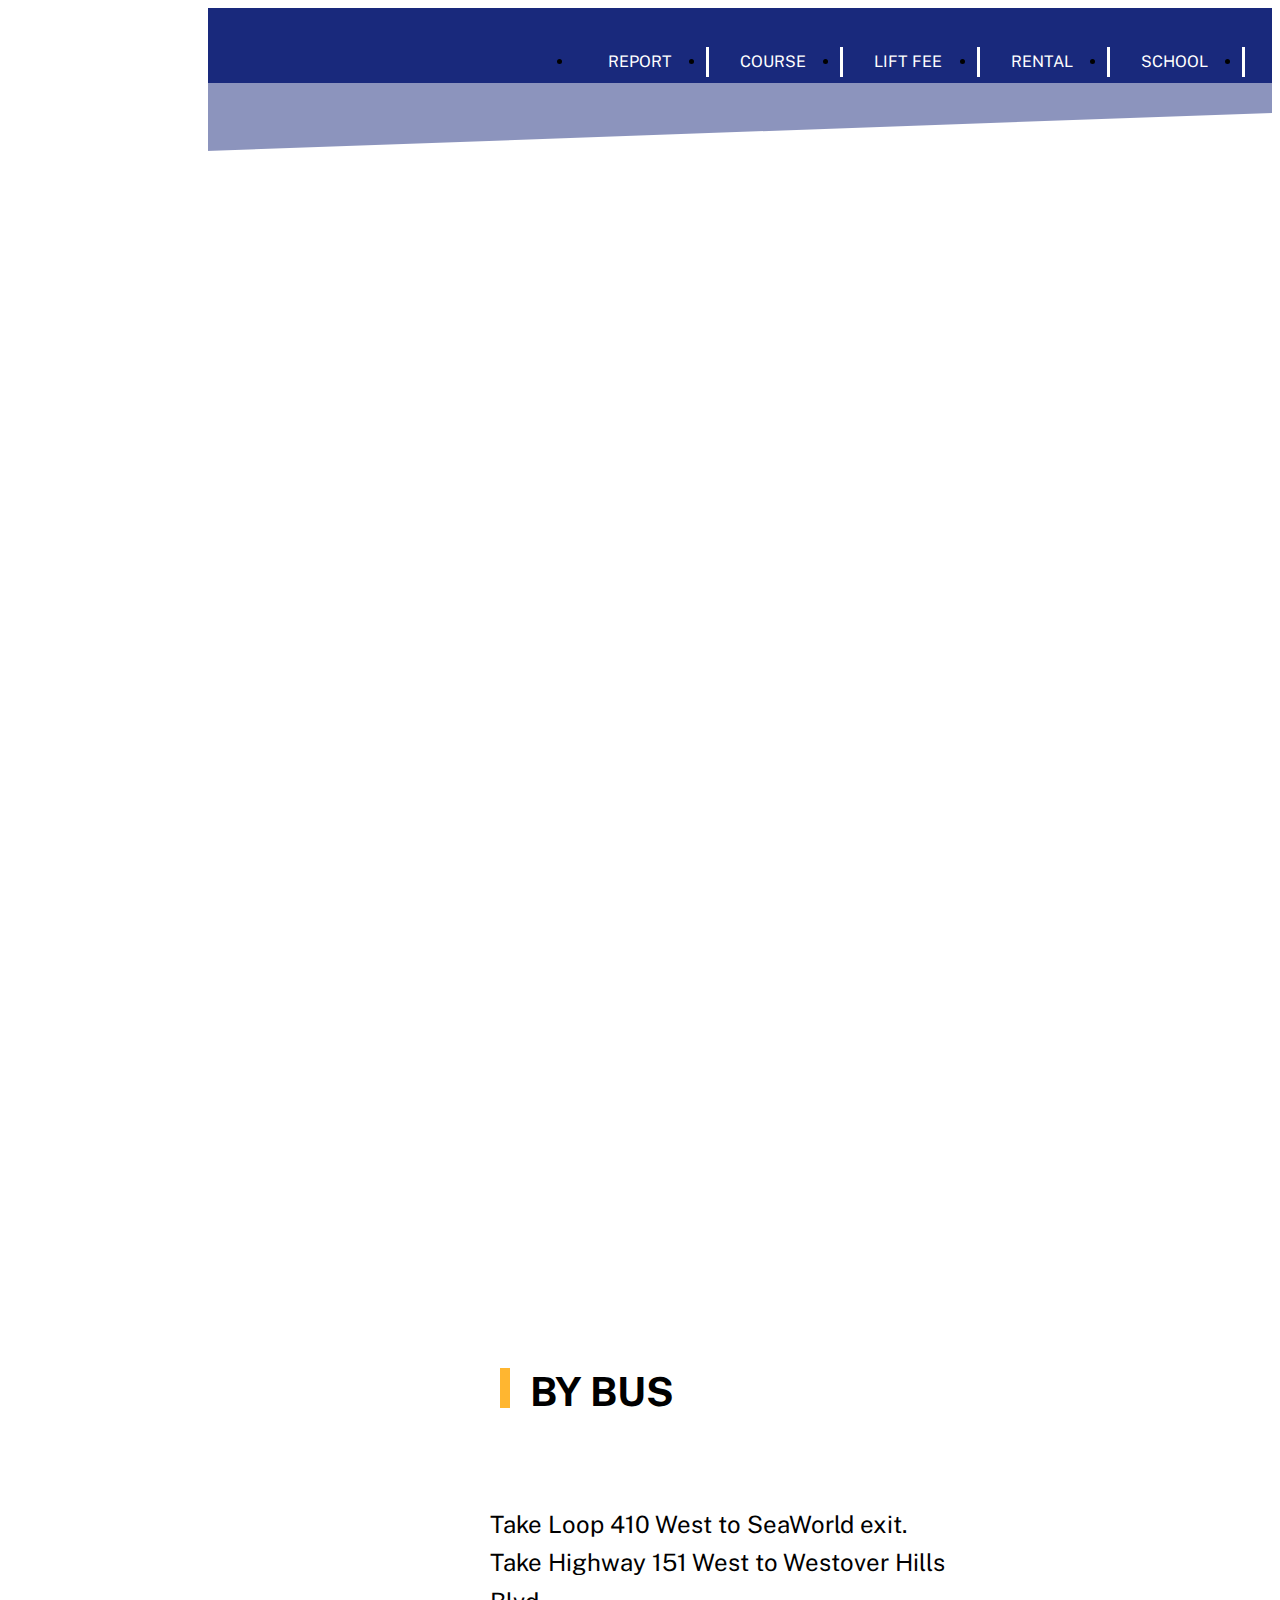
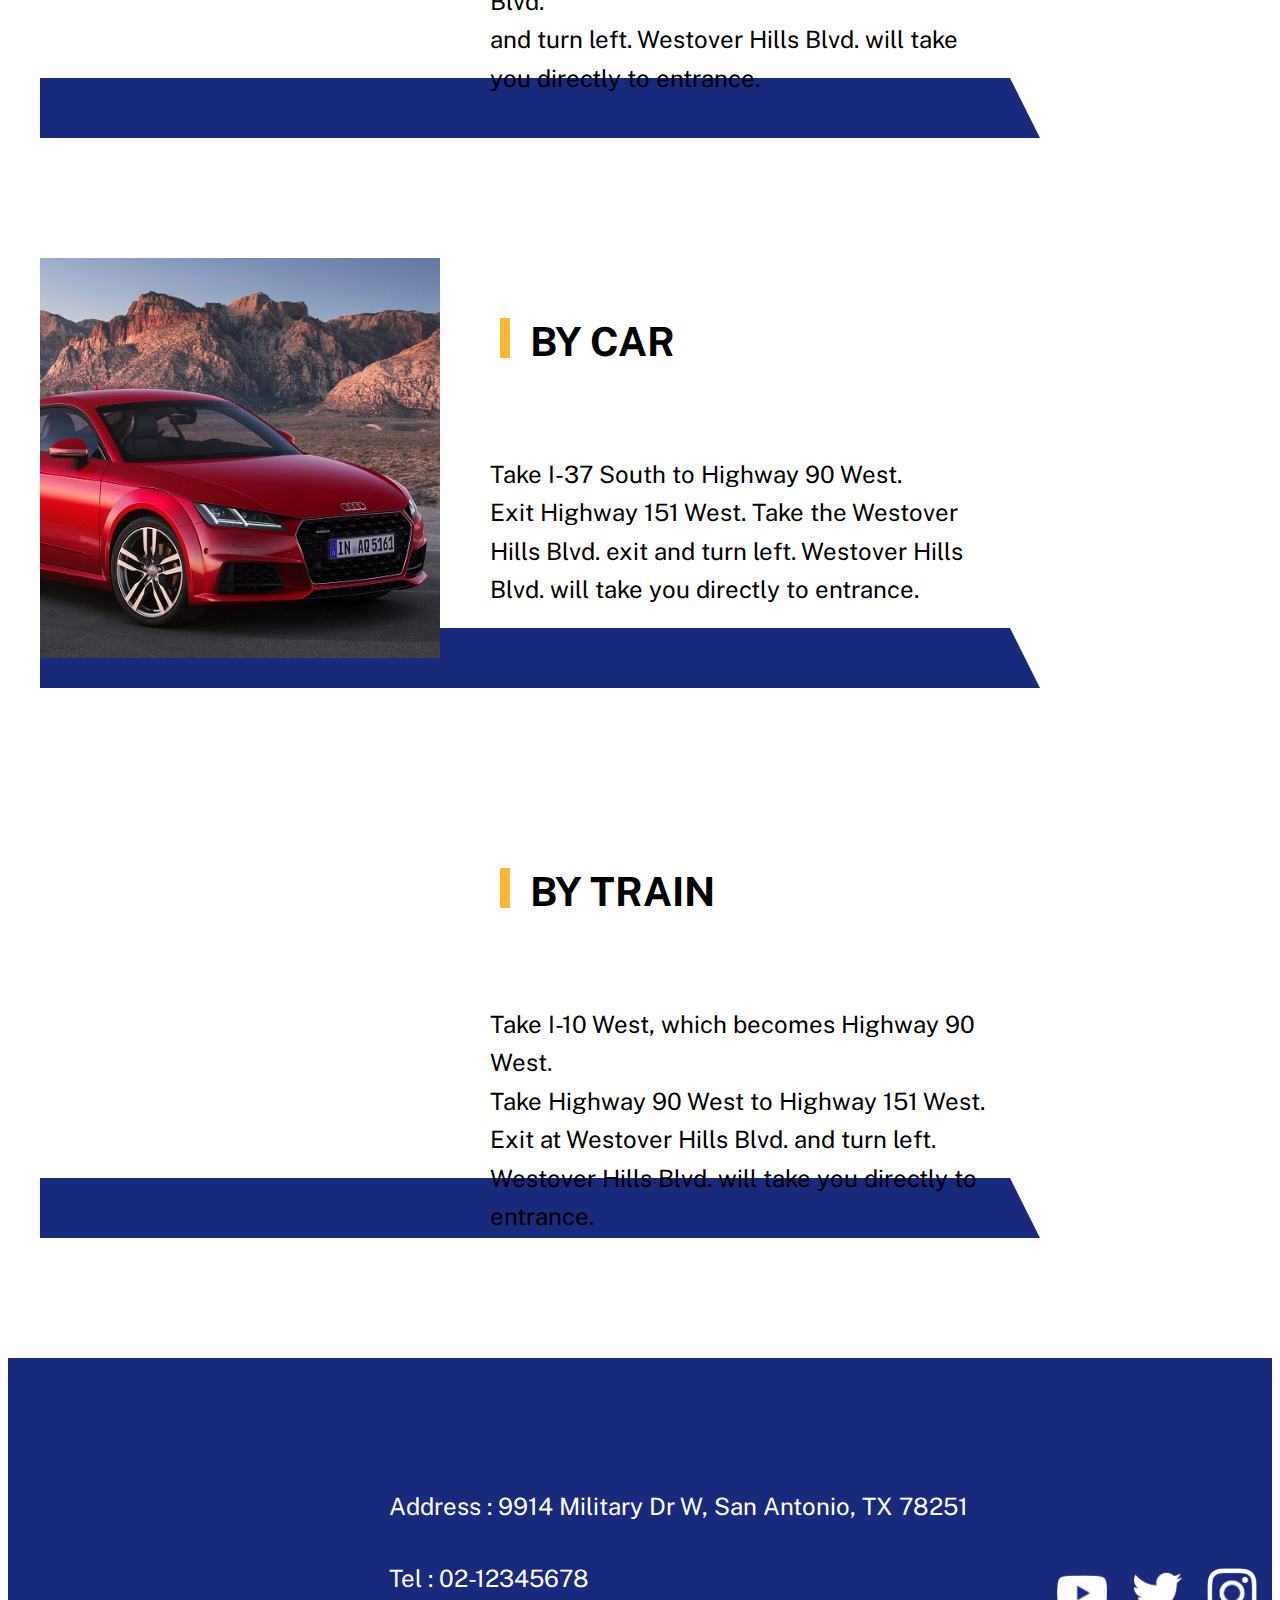
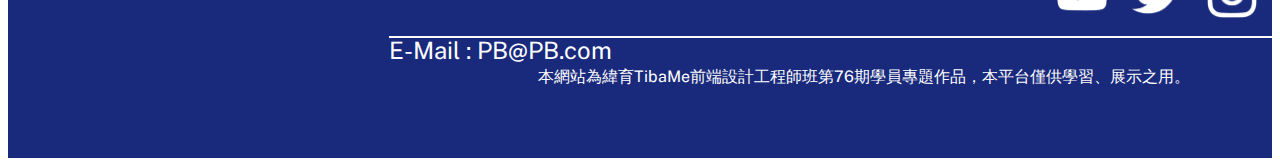
==== commit 643e5ef7: "0527" ====
--- a/access.html
+++ b/access.html
@@ -14,8 +14,7 @@
     <title>ACCESS | POWDER BLANC</title>
 </head>
 <body>
-    s
-    
+
     <header>
         
         <!-- /* --------- header top --------- */ -->
